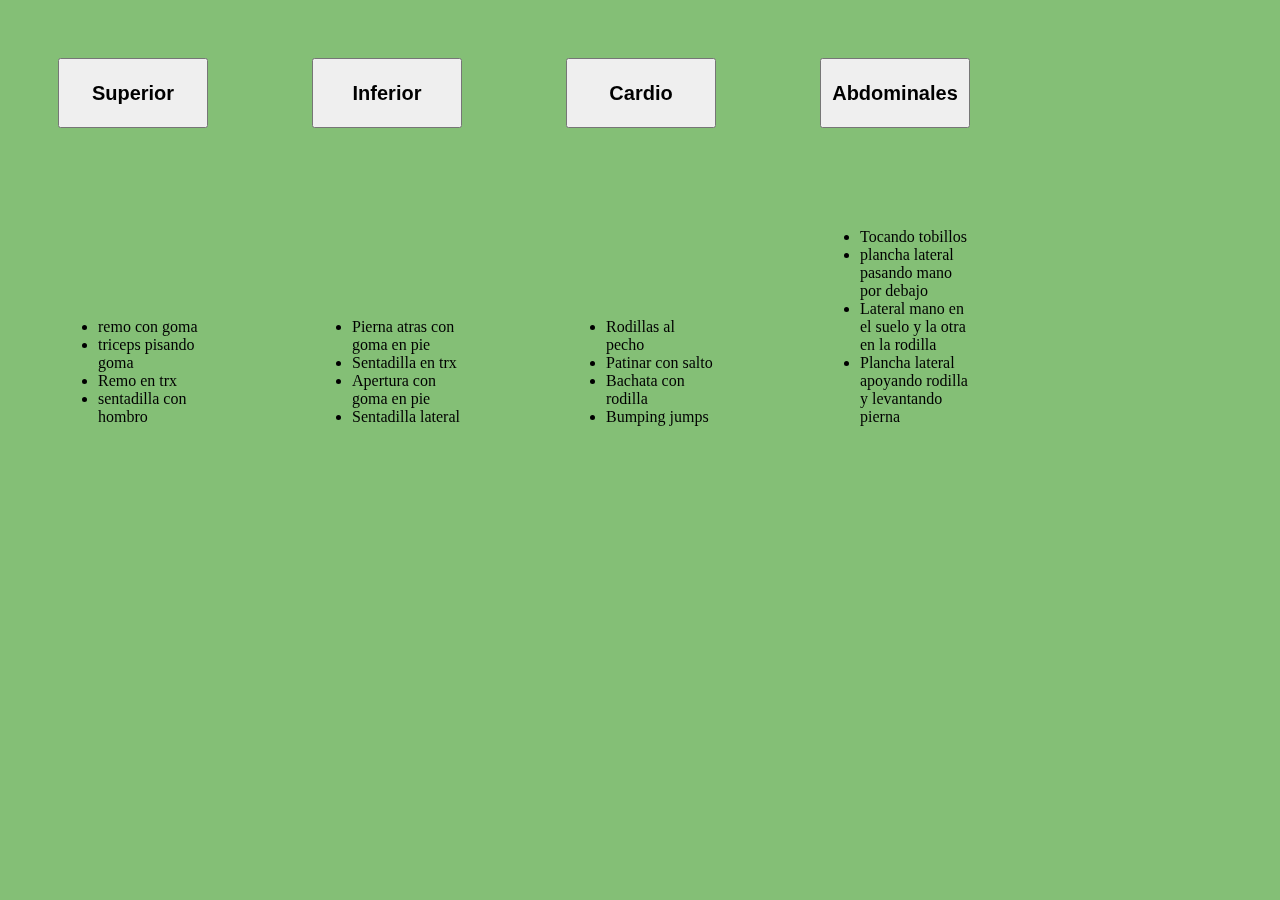
==== index.html @ 8d9a561c "Rename ejercicios vic0.2.html to index.html" ====
<!DOCTYPE html>
<html lang="es">
<head>
    <title>Ejercicios Vic</title>
    <meta charset="UTF-8">
    
        
        <script>
        let rojo=parseInt(Math.random()*255);
        let verde=parseInt(Math.random()*255);
        let azul=parseInt(Math.random()*255);
        document.write(` 
        <style>
        #fondo{

        background-color:rgb(${rojo},${verde},${azul});
        position:fixed;
        left:0;
        top:0;
        width: 100%;
        height: 100%;
        }</style>`);

    </script>
    <style>
        #botones{
            margin: 50px;
            width: 150px;
            height: 70px;

        }
        #listas{

            display: inline-block;
            width:110px;
            height:20px;
            margin: 50px;
           
        
        }
    </style>
    
            
        
    
</head>
<body id="fondo">
    <script >
          //----------SUPERIORES      
        const sup=["Remo en trx","remo con goma","Hombro con peso","Flexiones en suelo","Flexiones en pelota","flexiones en trx","Hombro con goma en el culo","sentadilla con hombro","triceps","triceps pisando goma","biceps pisando goma"];
        var Sa,Sb,Sc,Sd,lsup;
       
       
            
            lsup=sup.length;
            Sa=parseInt((Math.random()*lsup)-1);
            do{Sb=parseInt((Math.random()*lsup)-1);}while(Sa==Sb);
            do{Sc=parseInt((Math.random()*lsup)-1);}while(Sa==Sc || Sb==Sc);
            do{Sd=parseInt((Math.random()*lsup)-1);}while(Sa==Sd || Sb==Sd || Sc==Sd);
        
        
   
    </script>

<script >
    //----------INFERIORES      
  const inf=["Sentadilla en trx","Sentadilla patada en la mano","Sentadillas y pierna anatras","Sentadilla lateral","Patinador con goma en rodillas","food truck","food truck con goma","cangrejo con goma","Apertura con goma en pie","Sentadilla + puntilletas","Sentadilla zancada atras con pelota","Sentadilla zancada atras con silla","Pierna atras con goma en pie","Sentadilla y manteniaendo llevar pierna atras","Tocar delante al lado y detras","Encima de una caja levantar rodilla y bajar despacio"];
  var Ia,Ib,Ic,Id,lin;
 
 
      
      lin=inf.length -1;
      Ia=parseInt(Math.random()*lin);
      do{Ib=parseInt(Math.random()*lin);}while(Ia==Ib);
      do{Ic=parseInt(Math.random()*lin);}while(Ia==Ic || Ib==Ic);
      do{Id=parseInt(Math.random()*lin);}while(Ia==Id || Ib==Id || Ic==Id);
  
  

</script>
<script >
    //----------CARDIO      
  const car=["Rodillas al pecho","Bumping jumps","Escalar","Plancha, levantarse de un salto y juntar pies y manos","Hacer V","Bachata","Bachata con rodilla","bachata cruzando","Patinar con salto","Skiping"];
  var Ca,Cb,Cc,Cd,lca;
 
 
      
      lca=car.length -1;
      Ca=parseInt(Math.random()*lca);
      do{Cb=parseInt(Math.random()*lca);}while(Ca==Cb);
      do{Cc=parseInt(Math.random()*lca);}while(Ca==Cc || Cb==Cc);
      do{Cd=parseInt(Math.random()*lca);}while(Ca==Cd || Cb==Cd || Cc==Cd);
  
  

</script>
<script >
    //----------ABDOMINALES      
  const Abd=["Manos a las rodillas","Plancha lateral apoyando rodilla y levantando pierna","Tocando tobillos","Plancha en pelota","Piernas levantadas sin tocar lumbar y aguantar","Piernas levantadas y pataditas","Escalar en plancha","plancha lateral pasando mano por debajo","Lateral mano en el suelo y la otra en la rodilla","Lateral levantando pierna y tocando con mano contraria","Tumbado boca abajo levantar piernas , barbilla y codos para dentro","laterales piernas flaxionadas y lavar a cada lado"];
  var Aa,Ab,Ac,Ad,lab;
 
 
      
      lab=Abd.length -1;
      Aa=parseInt(Math.random()*lab);
      do{Ab=parseInt(Math.random()*lab);}while(Aa==Ab);
      do{Ac=parseInt(Math.random()*lab);}while(Aa==Ac || Ab==Ac);
      do{Ad=parseInt(Math.random()*lab);}while(Aa==Ad || Ab==Ad || Ac==Ad);
  
  

</script>




    <div>

        <button id="botones" >
            <h2 >Superior</h2>
           
        </button>
        
        <button id="botones">
            <h2>Inferior</h2>
        </button>
        
        <button id="botones">
            <h2>Cardio</h2>
        </button>
        
        <button id="botones">
            <h2>Abdominales</h2>
        </button>
    </div>


    <ul id="listas" >
        <li >
            <script>
                
                document.write(sup[Sa]);
                
            </script>
        </li>
        <li>
            <script>
                document.write(sup[Sb]);
            </script>
        </li>
        <li>
            <script>
                document.write(sup[Sc]);
            </script>
        </li>
        <li>
            <script>
                document.write(sup[Sd]);
            </script>
        </li>
       
    </ul>

    <ul id="listas" >
        <li >
            <script>
                
                document.write(inf[Ia]);
                
            </script>
        </li>
        <li>
            <script>
                document.write(inf[Ib]);
            </script>
        </li>
        <li>
            <script>
                document.write(inf[Ic]);
            </script>
        </li>
        <li>
            <script>
                document.write(inf[Id]);
            </script>
        </li>
       
    </ul>
    <ul id="listas" >
        <li >
            <script>
                
                document.write(car[Ca]);
                
            </script>
        </li>
        <li>
            <script>
                document.write(car[Cb]);
            </script>
        </li>
        <li>
            <script>
                document.write(car[Cc]);
            </script>
        </li>
        <li>
            <script>
                document.write(car[Cd]);
            </script>
        </li>
       
    </ul>

    <ul id="listas" >
        <li >
            <script>
                
                document.write(Abd[Aa]);
                
            </script>
        </li>
        <li>
            <script>
                document.write(Abd[Ab]);
            </script>
        </li>
        <li>
            <script>
                document.write(Abd[Ac]);
            </script>
        </li>
        <li>
            <script>
                document.write(Abd[Ad]);
            </script>
        </li>
       
    </ul>
   
    
</body>
</html>
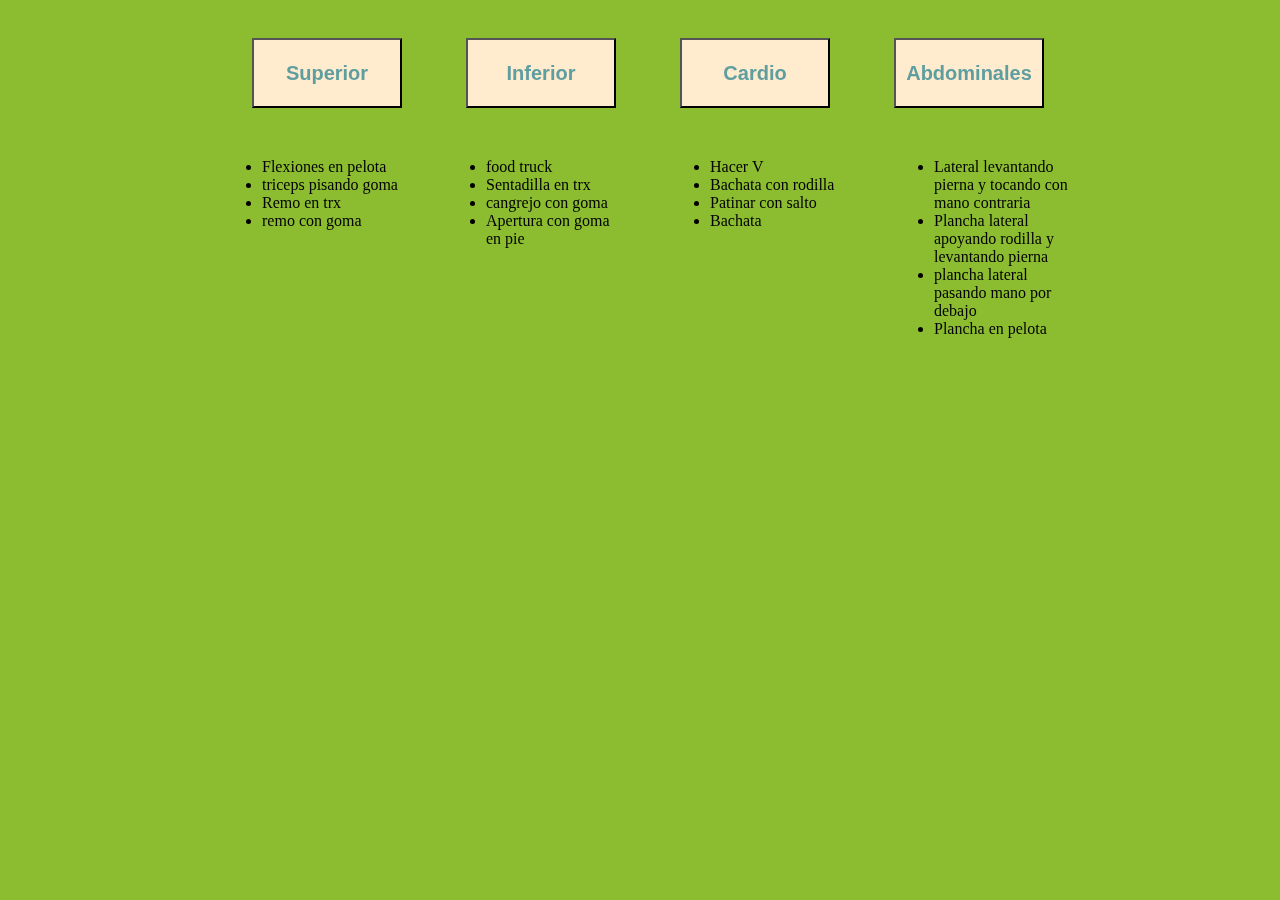
==== commit feb8dddf: "Add files via upload" ====
--- a/index.html
+++ b/index.html
@@ -3,7 +3,9 @@
 <head>
     <title>Ejercicios Vic</title>
     <meta charset="UTF-8">
-    
+    <title>Ejercicios aleatorios---CBorj</title>
+    <meta name="viewport" content="width=device-width, initial-scale=1.0">
+    <link rel="stylesheet" href="estilo.css" title="Color">
         
         <script>
         let rojo=parseInt(Math.random()*255);
@@ -22,25 +24,7 @@
         }</style>`);
 
     </script>
-    <style>
-        #botones{
-            margin: 50px;
-            width: 150px;
-            height: 70px;
-
-        }
-        #listas{
-
-            display: inline-block;
-            width:110px;
-            height:20px;
-            margin: 50px;
            
-        
-        }
-    </style>
-    
-            
         
     
 </head>
@@ -240,4 +224,4 @@
    
     
 </body>
-</html>
+</html>--- a/estilo.css
+++ b/estilo.css
@@ -0,0 +1,24 @@
+body{
+    text-align: center;
+}
+#botones{
+    margin: 30px;
+    width: 150px;
+    height: 70px;
+    color: cadetblue;
+    background-color:blanchedalmond;
+
+}
+#listas{
+
+    display: inline-block;
+    width:140px;
+    height:20px;
+    margin: 20px;
+   
+
+}
+li{
+    text-align: start;
+    float: inline-start;
+}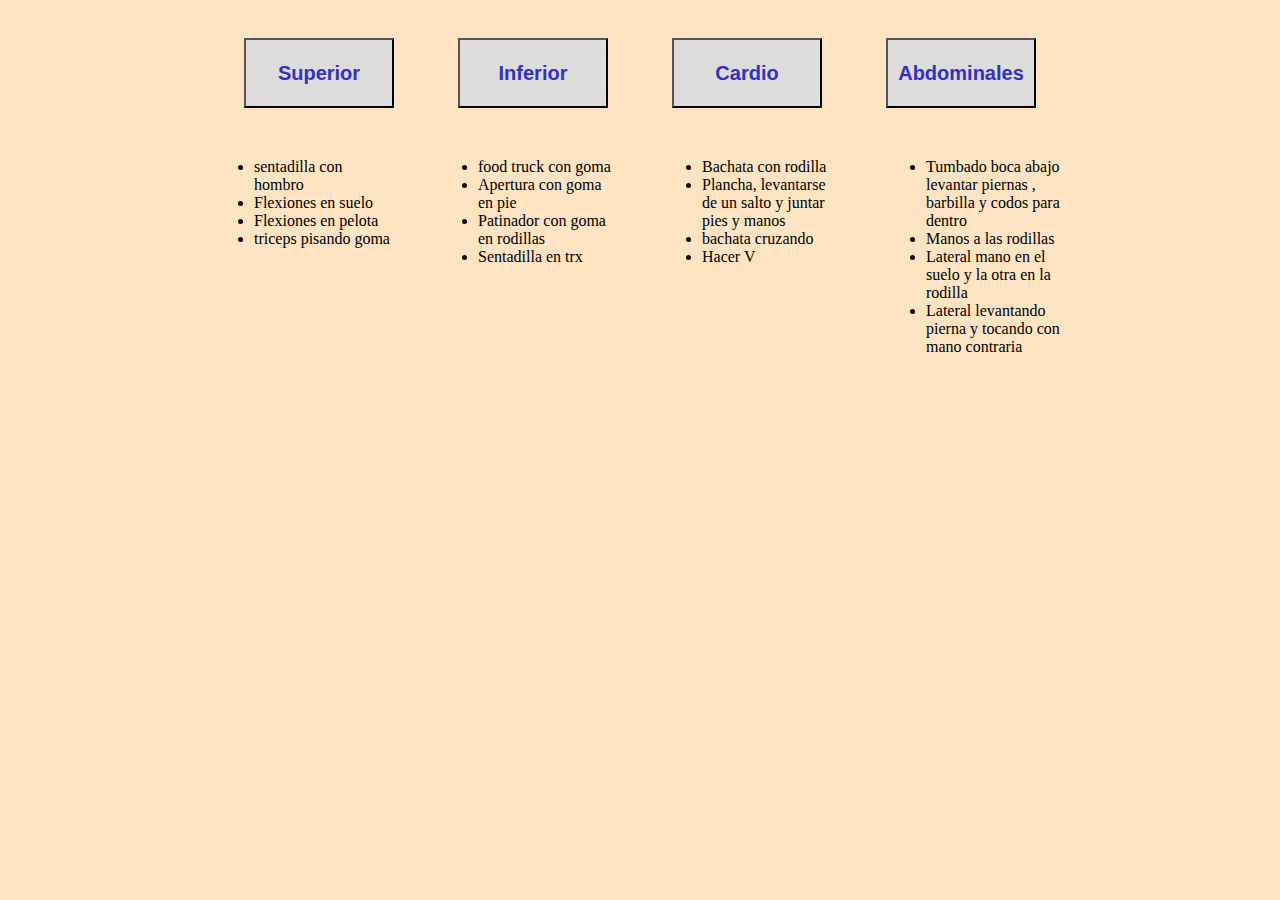
==== commit 5fef7107: "Add files via upload" ====
--- a/index.html
+++ b/index.html
@@ -2,127 +2,41 @@
 <html lang="es">
 <head>
     <title>Ejercicios Vic</title>
-    <meta charset="UTF-8">
-    <title>Ejercicios aleatorios---CBorj</title>
+    <meta charset="utf-8" name="viewport" content="width=device-width, initial-scale=1.0">
     <meta name="viewport" content="width=device-width, initial-scale=1.0">
     <link rel="stylesheet" href="estilo.css" title="Color">
-        
-        <script>
-        let rojo=parseInt(Math.random()*255);
-        let verde=parseInt(Math.random()*255);
-        let azul=parseInt(Math.random()*255);
-        document.write(` 
-        <style>
-        #fondo{
-
-        background-color:rgb(${rojo},${verde},${azul});
-        position:fixed;
-        left:0;
-        top:0;
-        width: 100%;
-        height: 100%;
-        }</style>`);
-
-    </script>
-           
-        
-    
+    <script language="JavaScript" type="text/javascript" src="abdominales.js"></script>
+    <script language="JavaScript" type="text/javascript" src="inferiores.js"></script>
+    <script language="JavaScript" type="text/javascript" src="cardio.js"></script>
+    <script language="JavaScript" type="text/javascript" src="superiores.js"></script>
 </head>
-<body id="fondo">
-    <script >
-          //----------SUPERIORES      
-        const sup=["Remo en trx","remo con goma","Hombro con peso","Flexiones en suelo","Flexiones en pelota","flexiones en trx","Hombro con goma en el culo","sentadilla con hombro","triceps","triceps pisando goma","biceps pisando goma"];
-        var Sa,Sb,Sc,Sd,lsup;
-       
-       
-            
-            lsup=sup.length;
-            Sa=parseInt((Math.random()*lsup)-1);
-            do{Sb=parseInt((Math.random()*lsup)-1);}while(Sa==Sb);
-            do{Sc=parseInt((Math.random()*lsup)-1);}while(Sa==Sc || Sb==Sc);
-            do{Sd=parseInt((Math.random()*lsup)-1);}while(Sa==Sd || Sb==Sd || Sc==Sd);
-        
-        
+<body  >
    
-    </script>
-
-<script >
-    //----------INFERIORES      
-  const inf=["Sentadilla en trx","Sentadilla patada en la mano","Sentadillas y pierna anatras","Sentadilla lateral","Patinador con goma en rodillas","food truck","food truck con goma","cangrejo con goma","Apertura con goma en pie","Sentadilla + puntilletas","Sentadilla zancada atras con pelota","Sentadilla zancada atras con silla","Pierna atras con goma en pie","Sentadilla y manteniaendo llevar pierna atras","Tocar delante al lado y detras","Encima de una caja levantar rodilla y bajar despacio"];
-  var Ia,Ib,Ic,Id,lin;
- 
- 
-      
-      lin=inf.length -1;
-      Ia=parseInt(Math.random()*lin);
-      do{Ib=parseInt(Math.random()*lin);}while(Ia==Ib);
-      do{Ic=parseInt(Math.random()*lin);}while(Ia==Ic || Ib==Ic);
-      do{Id=parseInt(Math.random()*lin);}while(Ia==Id || Ib==Id || Ic==Id);
-  
-  
-
-</script>
-<script >
-    //----------CARDIO      
-  const car=["Rodillas al pecho","Bumping jumps","Escalar","Plancha, levantarse de un salto y juntar pies y manos","Hacer V","Bachata","Bachata con rodilla","bachata cruzando","Patinar con salto","Skiping"];
-  var Ca,Cb,Cc,Cd,lca;
- 
- 
-      
-      lca=car.length -1;
-      Ca=parseInt(Math.random()*lca);
-      do{Cb=parseInt(Math.random()*lca);}while(Ca==Cb);
-      do{Cc=parseInt(Math.random()*lca);}while(Ca==Cc || Cb==Cc);
-      do{Cd=parseInt(Math.random()*lca);}while(Ca==Cd || Cb==Cd || Cc==Cd);
-  
-  
-
-</script>
-<script >
-    //----------ABDOMINALES      
-  const Abd=["Manos a las rodillas","Plancha lateral apoyando rodilla y levantando pierna","Tocando tobillos","Plancha en pelota","Piernas levantadas sin tocar lumbar y aguantar","Piernas levantadas y pataditas","Escalar en plancha","plancha lateral pasando mano por debajo","Lateral mano en el suelo y la otra en la rodilla","Lateral levantando pierna y tocando con mano contraria","Tumbado boca abajo levantar piernas , barbilla y codos para dentro","laterales piernas flaxionadas y lavar a cada lado"];
-  var Aa,Ab,Ac,Ad,lab;
- 
- 
-      
-      lab=Abd.length -1;
-      Aa=parseInt(Math.random()*lab);
-      do{Ab=parseInt(Math.random()*lab);}while(Aa==Ab);
-      do{Ac=parseInt(Math.random()*lab);}while(Aa==Ac || Ab==Ac);
-      do{Ad=parseInt(Math.random()*lab);}while(Aa==Ad || Ab==Ad || Ac==Ad);
-  
-  
-
-</script>
-
-
-
-
     <div>
 
-        <button id="botones" >
+        <button  class="botones" >
             <h2 >Superior</h2>
            
         </button>
         
-        <button id="botones">
+        <button  class="botones">
             <h2>Inferior</h2>
         </button>
         
-        <button id="botones">
+        <button  class="botones">
             <h2>Cardio</h2>
         </button>
         
-        <button id="botones">
+        <button  class="botones">
             <h2>Abdominales</h2>
         </button>
     </div>
 
 
-    <ul id="listas" >
+    <ul class="listas" >
         <li >
             <script>
-                
+               
                 document.write(sup[Sa]);
                 
             </script>
@@ -145,7 +59,7 @@
        
     </ul>
 
-    <ul id="listas" >
+    <ul class="listas" >
         <li >
             <script>
                 
@@ -170,7 +84,7 @@
         </li>
        
     </ul>
-    <ul id="listas" >
+    <ul class="listas" >
         <li >
             <script>
                 
@@ -196,7 +110,7 @@
        
     </ul>
 
-    <ul id="listas" >
+    <ul class="listas" >
         <li >
             <script>
                 
--- a/estilo.css
+++ b/estilo.css
@@ -1,15 +1,16 @@
 body{
     text-align: center;
+    background-color: bisque;
 }
-#botones{
+button.botones{
     margin: 30px;
     width: 150px;
     height: 70px;
-    color: cadetblue;
-    background-color:blanchedalmond;
+    color: rgb(51, 49, 196);
+    background-color:gainsboro;
 
 }
-#listas{
+ul.listas{
 
     display: inline-block;
     width:140px;
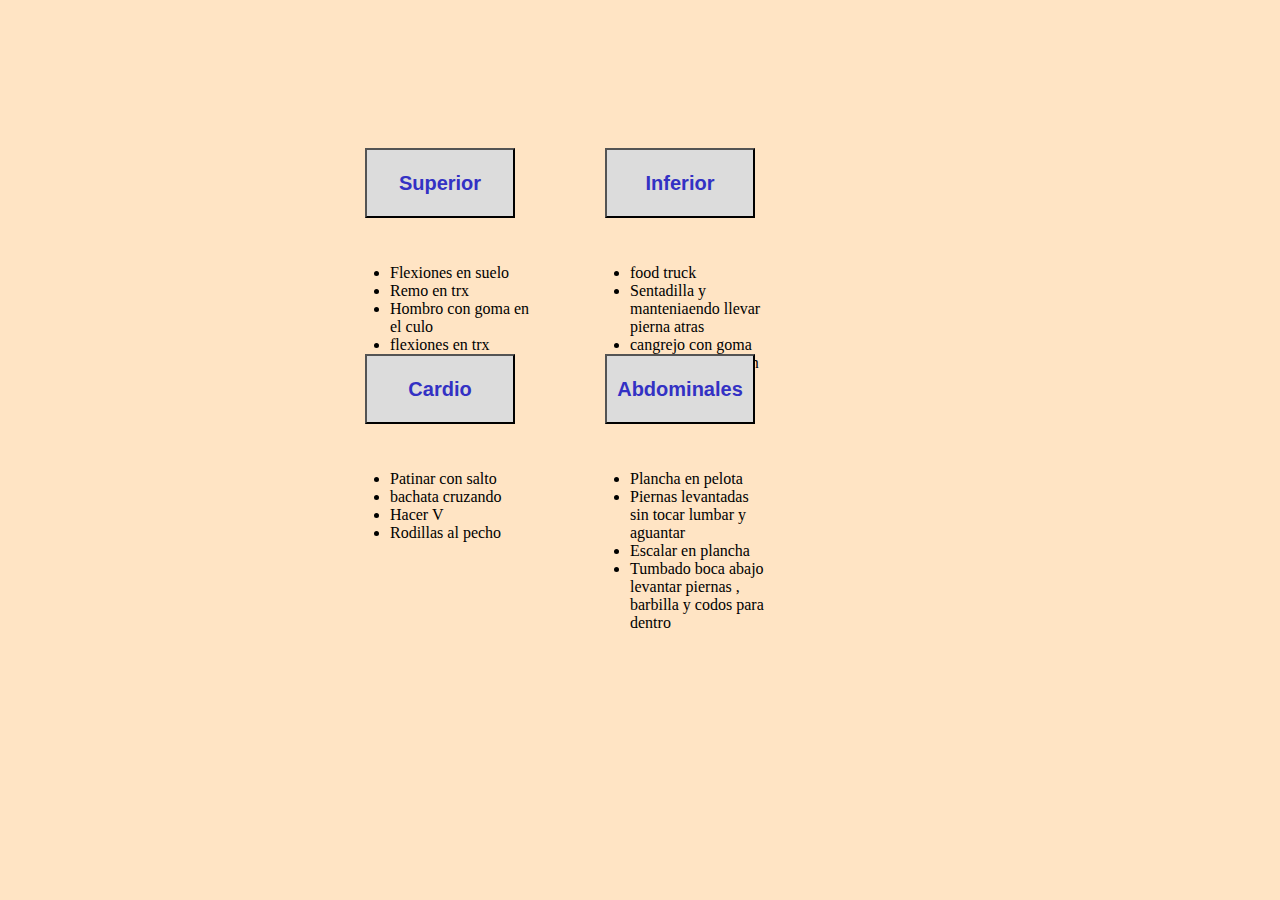
==== commit a666c6e1: "Add files via upload" ====
--- a/index.html
+++ b/index.html
@@ -12,130 +12,137 @@
 </head>
 <body  >
    
+   
     <div>
-
-        <button  class="botones" >
+        <button>
             <h2 >Superior</h2>
            
         </button>
-        
-        <button  class="botones">
+        <p>
+            <ul>
+                <li >
+                    <script>
+                    
+                        document.write(sup[Sa]);
+                        
+                    </script>
+                </li>
+                <li>
+                    <script>
+                        document.write(sup[Sb]);
+                    </script>
+                </li>
+                <li>
+                    <script>
+                        document.write(sup[Sc]);
+                    </script>
+                </li>
+                <li>
+                    <script>
+                        document.write(sup[Sd]);
+                    </script>
+                </li>
+            
+            </ul>
+        </p>
+    </div>
+    <div>    
+        <button>
             <h2>Inferior</h2>
         </button>
+        <p>
+            <ul>
+                <li >
+                    <script>
+                        
+                        document.write(inf[Ia]);
+                        
+                    </script>
+                </li>
+                <li>
+                    <script>
+                        document.write(inf[Ib]);
+                    </script>
+                </li>
+                <li>
+                    <script>
+                        document.write(inf[Ic]);
+                    </script>
+                </li>
+                <li>
+                    <script>
+                        document.write(inf[Id]);
+                    </script>
+                </li>
+            
+            </ul>
+        </p>
+    </div>
+    <div>
         
-        <button  class="botones">
-            <h2>Cardio</h2>
+        <button>
+        <h2>Cardio</h2>
         </button>
-        
-        <button  class="botones">
-            <h2>Abdominales</h2>
+        <p>
+            <ul>
+                <li >
+                    <script>
+                        
+                        document.write(car[Ca]);
+                        
+                    </script>
+                </li>
+                <li>
+                    <script>
+                        document.write(car[Cb]);
+                    </script>
+                </li>
+                <li>
+                    <script>
+                        document.write(car[Cc]);
+                    </script>
+                </li>
+                <li>
+                    <script>
+                        document.write(car[Cd]);
+                    </script>
+                </li>
+            
+            </ul>
+        </p>
+    </div>
+    <div>
+        <button>
+        <h2>Abdominales</h2>
         </button>
+        <p>
+            <ul>
+                <li >
+                    <script>
+                        
+                        document.write(Abd[Aa]);
+                        
+                    </script>
+                </li>
+                <li>
+                    <script>
+                        document.write(Abd[Ab]);
+                    </script>
+                </li>
+                <li>
+                    <script>
+                        document.write(Abd[Ac]);
+                    </script>
+                </li>
+                <li>
+                    <script>
+                        document.write(Abd[Ad]);
+                    </script>
+                </li>
+            
+            </ul>
+        </p>
     </div>
-
-
-    <ul class="listas" >
-        <li >
-            <script>
-               
-                document.write(sup[Sa]);
-                
-            </script>
-        </li>
-        <li>
-            <script>
-                document.write(sup[Sb]);
-            </script>
-        </li>
-        <li>
-            <script>
-                document.write(sup[Sc]);
-            </script>
-        </li>
-        <li>
-            <script>
-                document.write(sup[Sd]);
-            </script>
-        </li>
-       
-    </ul>
-
-    <ul class="listas" >
-        <li >
-            <script>
-                
-                document.write(inf[Ia]);
-                
-            </script>
-        </li>
-        <li>
-            <script>
-                document.write(inf[Ib]);
-            </script>
-        </li>
-        <li>
-            <script>
-                document.write(inf[Ic]);
-            </script>
-        </li>
-        <li>
-            <script>
-                document.write(inf[Id]);
-            </script>
-        </li>
-       
-    </ul>
-    <ul class="listas" >
-        <li >
-            <script>
-                
-                document.write(car[Ca]);
-                
-            </script>
-        </li>
-        <li>
-            <script>
-                document.write(car[Cb]);
-            </script>
-        </li>
-        <li>
-            <script>
-                document.write(car[Cc]);
-            </script>
-        </li>
-        <li>
-            <script>
-                document.write(car[Cd]);
-            </script>
-        </li>
-       
-    </ul>
-
-    <ul class="listas" >
-        <li >
-            <script>
-                
-                document.write(Abd[Aa]);
-                
-            </script>
-        </li>
-        <li>
-            <script>
-                document.write(Abd[Ab]);
-            </script>
-        </li>
-        <li>
-            <script>
-                document.write(Abd[Ac]);
-            </script>
-        </li>
-        <li>
-            <script>
-                document.write(Abd[Ad]);
-            </script>
-        </li>
-       
-    </ul>
    
-    
 </body>
 </html>--- a/estilo.css
+++ b/estilo.css
@@ -1,17 +1,31 @@
 body{
     text-align: center;
     background-color: bisque;
+    margin-top: 10%;
+    margin-left: 25%;
+    margin-right: 25%;
 }
-button.botones{
-    margin: 30px;
+div{
+    float: left;
+    size: 25%;
+    margin:10px
+    
+}
+button{
+   
+    margin: 10px;
     width: 150px;
     height: 70px;
     color: rgb(51, 49, 196);
     background-color:gainsboro;
 
 }
-ul.listas{
-
+p{
+    clear: both;
+    margin-bottom: 10px;
+}
+ul{
+    
     display: inline-block;
     width:140px;
     height:20px;
@@ -20,6 +34,7 @@
 
 }
 li{
+    
     text-align: start;
     float: inline-start;
 }